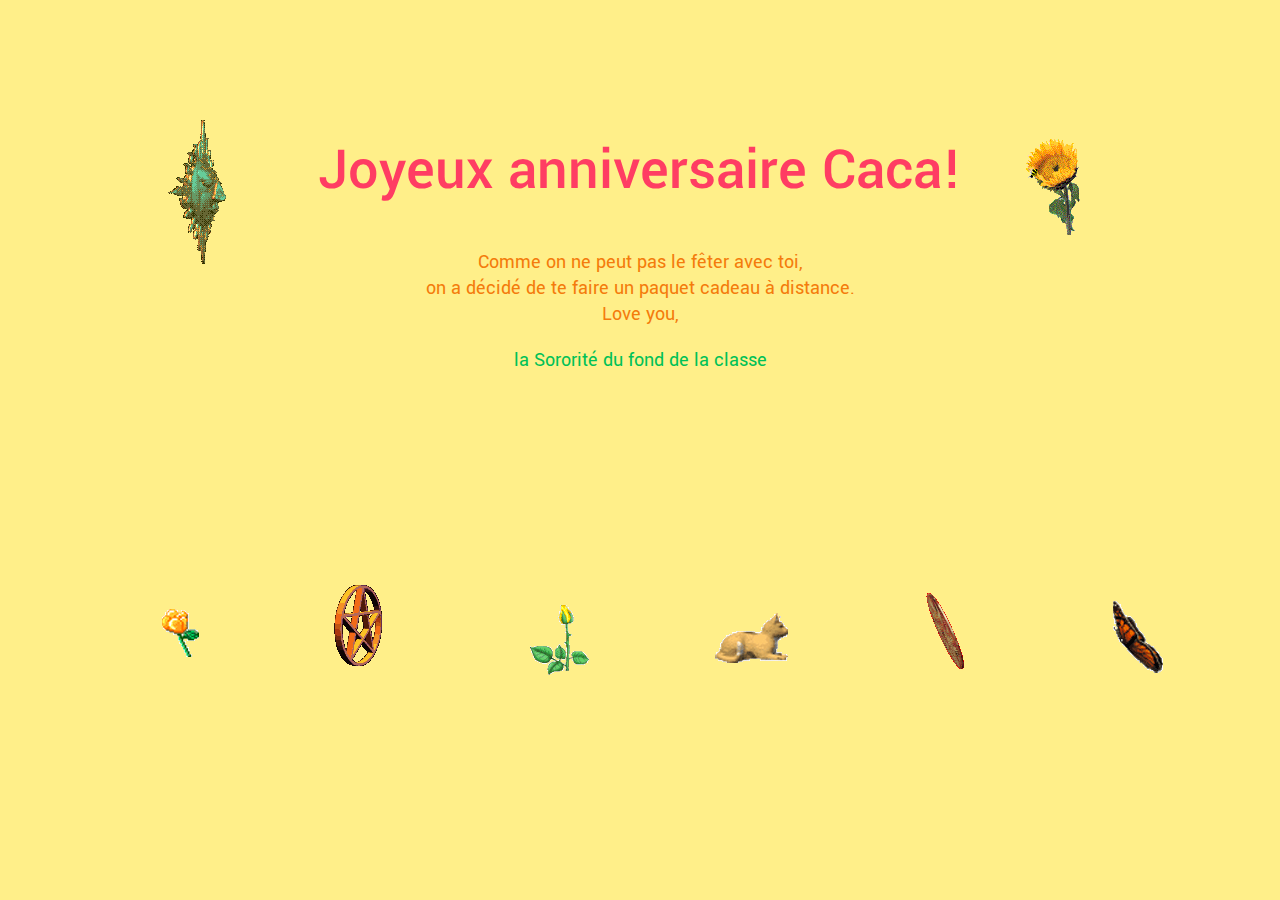
==== index.html @ 786e78b9 "rajout des fichiers" ====
<!DOCTYPE html>
<html>
  <head>
    <meta charset="utf-8">
    <link rel="icon" type="image/png" href="images/favicon.png" />
<!--[if IE]><link rel="shortcut icon" type="image/x-icon" href="favicon.ico" /><![endif]-->
    <title>Joyeux Anniversaire Caca</title>
    <link rel="stylesheet" type="text/css" href="styles/style.css">
    <link href="https://fonts.googleapis.com/css2?family=Yantramanav:wght@100;300;400;500;700;900&display=swap" rel="stylesheet">
  </head>

  <body>
<br>
<br>
<br>
<br>
    <h1>Joyeux anniversaire Caca!</h1>

    <div class="text-wrap">
    <p>Comme on ne peut pas le fêter avec toi,<br>
        on a décidé de te faire un paquet cadeau à distance.<br>
    Love you,<br></p></div>

    <h3>la Sororité du fond de la classe</h3>


<div style="position: absolute; left: 80%; top: 15%;">
    <img src="images/index-01.gif" alt="Sunflower" width="100%"></div>

    <div style="position: absolute; left: 10%; top: 13%;">
        <img src="images/index-02.gif" alt="Sun" width="100%"></div>

        <div style="position: absolute; left: 10%; top: 65%;">
            <a href="https://www.youtube.com/watch?v=HXZH0srhIVw" target="_blank"><img src="images/kdo-01.gif" alt="Orange Flower" title="Karaoké"></a></div>

            <div style="position: absolute; left: 25%; top: 65%;">
                <a href="https://youtu.be/41X_p00dx48" target="_blank"><img src="images/kdo-06.gif" alt="Pentagram" title="Coupe de cheveux"></a></div>

                <div style="position: absolute; left: 40%; top: 65%;">
                    <a href="lettre-manouche.html" target="_blank"><img src="images/kdo-03.gif" alt="Yellow Rose" title="Lettre Manouche"></a></div>

                    <div style="position: absolute; left: 55%; top: 65%;">
                        <a href="lettre-kiki.html" target="_blank"><img src="images/kdo-04.gif" alt="Cat" title="Lettre Kiki"></a></div>

                    <div style="position: absolute; left: 70%; top: 65%;">
                        <a href="album-photo.html" target="_blank"><img src="images/kdo-02.gif" alt="Pizza" title="Album Photo"></a></div>


                         <div style="position: absolute; left: 85%; top: 65%;">
                                <a href="https://youtu.be/fYixv5UeLF4" target="_blank"><img src="images/kdo-05.gif" alt="Butterfly" title="Vidéos Zozo"></a></div>

  </body>
---- styles/style.css ----
* {
    background-color: #FFEF89;
    font-family: 'Yantramanav', sans-serif;
}

h1 {
    text-align: center;
    font-size: 60px;
    font-weight: 500;
    color: #FF3D63;
}

h2 {
    text-align: center;
    font-size: 20px;
    font-weight: 400;
    color: #00C157;
    margin: 5px 10px;
  }

  h3 {
    text-align: center;
    font-size: 20px;
    font-weight: 400;
    color: #00C157;
    margin: 5px 10px;
  }

.text-wrap {
    text-align: center;
    font-size: 20px;
    font-weight: 400;
    color: #F47C0C;
    margin: 5px 10px;
  }

  .rotation90 {
    -webkit-transform: rotate(90deg);
    -moz-transform: rotate(90deg);
    -ms-transform: rotate(90deg);
    -o-transform: rotate(90deg);
    transform: rotate(90deg);
  }
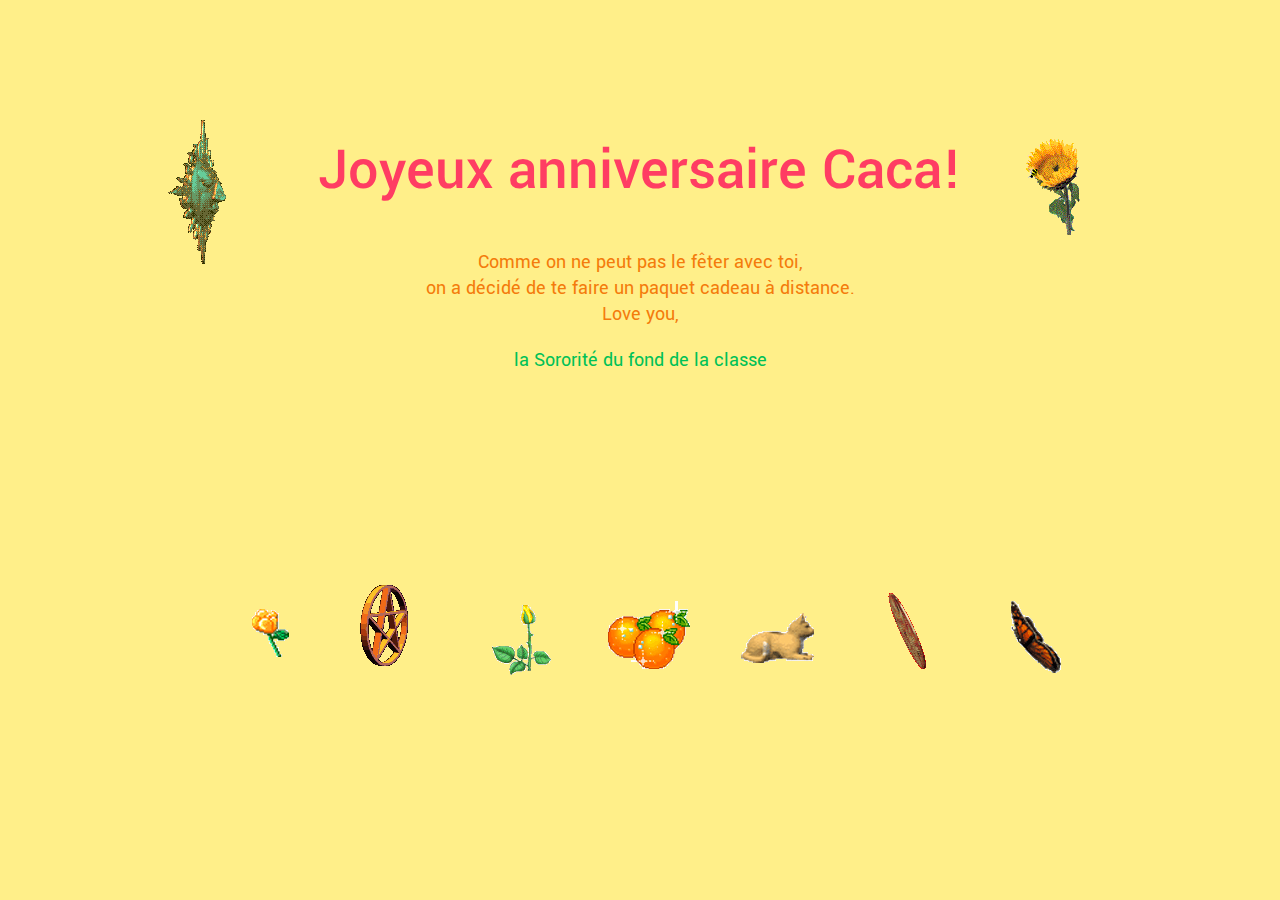
==== commit 38d6b424: "changes" ====
--- a/index.html
+++ b/index.html
@@ -30,23 +30,26 @@
     <div style="position: absolute; left: 10%; top: 13%;">
         <img src="images/index-02.gif" alt="Sun" width="100%"></div>
 
-        <div style="position: absolute; left: 10%; top: 65%;">
+        <div style="position: absolute; left: 17%; top: 65%;">
             <a href="https://www.youtube.com/watch?v=HXZH0srhIVw" target="_blank"><img src="images/kdo-01.gif" alt="Orange Flower" title="Karaoké"></a></div>
 
-            <div style="position: absolute; left: 25%; top: 65%;">
+            <div style="position: absolute; left: 27%; top: 65%;">
                 <a href="https://youtu.be/41X_p00dx48" target="_blank"><img src="images/kdo-06.gif" alt="Pentagram" title="Coupe de cheveux"></a></div>
 
-                <div style="position: absolute; left: 40%; top: 65%;">
+                <div style="position: absolute; left: 37%; top: 65%;">
                     <a href="lettre-manouche.html" target="_blank"><img src="images/kdo-03.gif" alt="Yellow Rose" title="Lettre Manouche"></a></div>
 
-                    <div style="position: absolute; left: 55%; top: 65%;">
+                    <div style="position: absolute; left: 47%; top: 65%;">
+                        <a href="lettre-loulou.html" target="_blank"><img src="images/kdo-07.gif" alt="Oranges" title="Lettre Loulou"></a></div>
+
+                    <div style="position: absolute; left: 57%; top: 65%;">
                         <a href="lettre-kiki.html" target="_blank"><img src="images/kdo-04.gif" alt="Cat" title="Lettre Kiki"></a></div>
 
-                    <div style="position: absolute; left: 70%; top: 65%;">
+                    <div style="position: absolute; left: 67%; top: 65%;">
                         <a href="album-photo.html" target="_blank"><img src="images/kdo-02.gif" alt="Pizza" title="Album Photo"></a></div>
 
 
-                         <div style="position: absolute; left: 85%; top: 65%;">
+                         <div style="position: absolute; left: 77%; top: 65%;">
                                 <a href="https://youtu.be/fYixv5UeLF4" target="_blank"><img src="images/kdo-05.gif" alt="Butterfly" title="Vidéos Zozo"></a></div>
 
   </body>